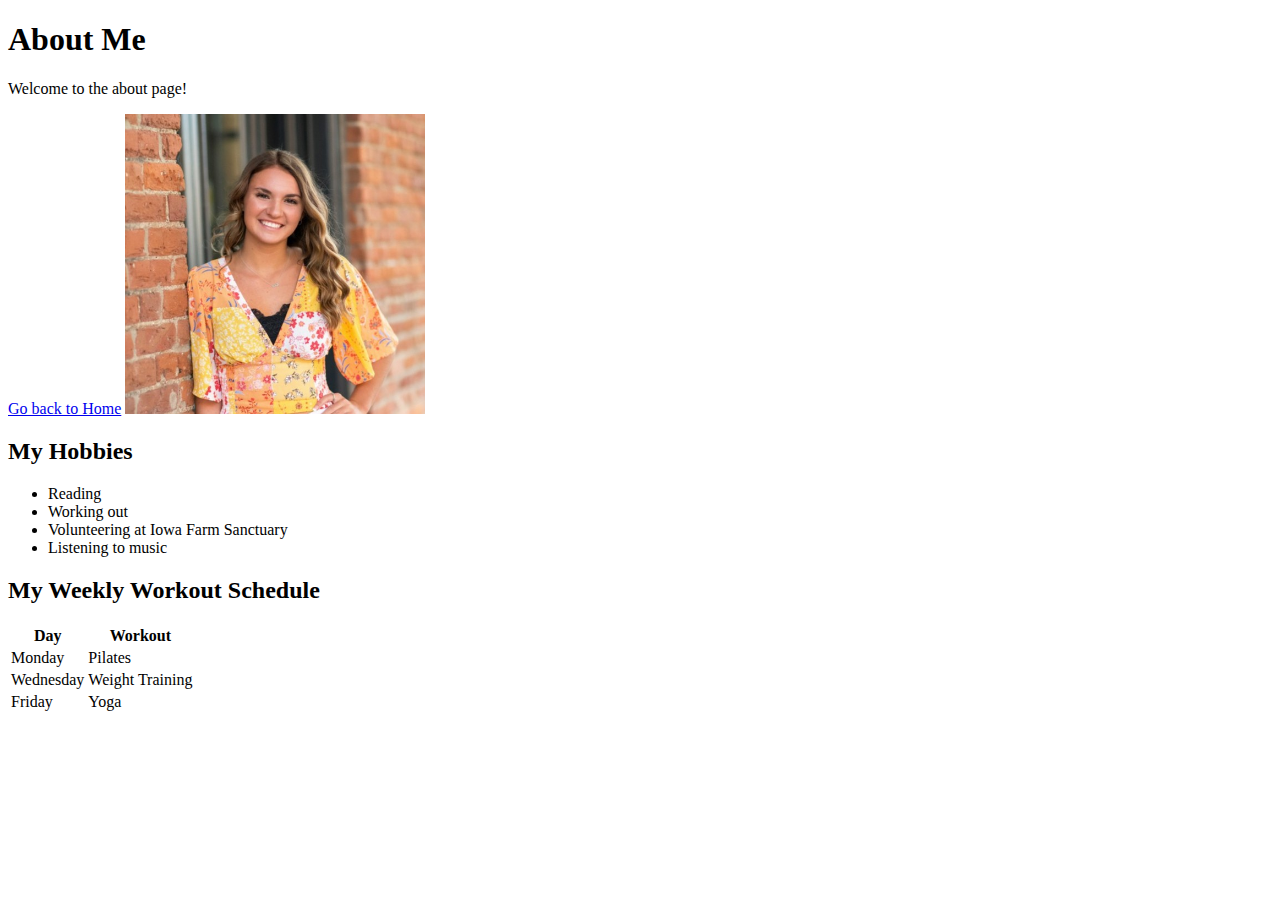
==== about.html @ 122974b6 "Update about.html" ====
<!DOCTYPE html>
<html lang="en">
  <head>
    <meta charset="UTF-8" />
    <meta name="viewport" content="width=device-width, initial-scale=1.0" />
    <title>About Me</title>
  </head>
  <body>
    <h1>About Me</h1>
    <p>Welcome to the about page!</p>
    <a href="index.html">Go back to Home</a>
    <img
      src="images/LinkedIn Profile Pic.jpg"
      alt="Another photo of me"
      width="300"
    />
    <h2>My Hobbies</h2>
    <ul>
      <li>Reading</li>
      <li>Working out</li>
      <li>Volunteering at Iowa Farm Sanctuary</li>
      <li>Listening to music</li>
    </ul>
    <h2>My Weekly Workout Schedule</h2>
    <table>
      <tr>
        <th>Day</th>
        <th>Workout</th>
      </tr>
      <tr>
        <td>Monday</td>
        <td>Pilates</td>
      </tr>
      <tr>
        <td>Wednesday</td>
        <td>Weight Training</td>
      </tr>
      <tr>
        <td>Friday</td>
        <td>Yoga</td>
      </tr>
    </table>
  </body>
</html>
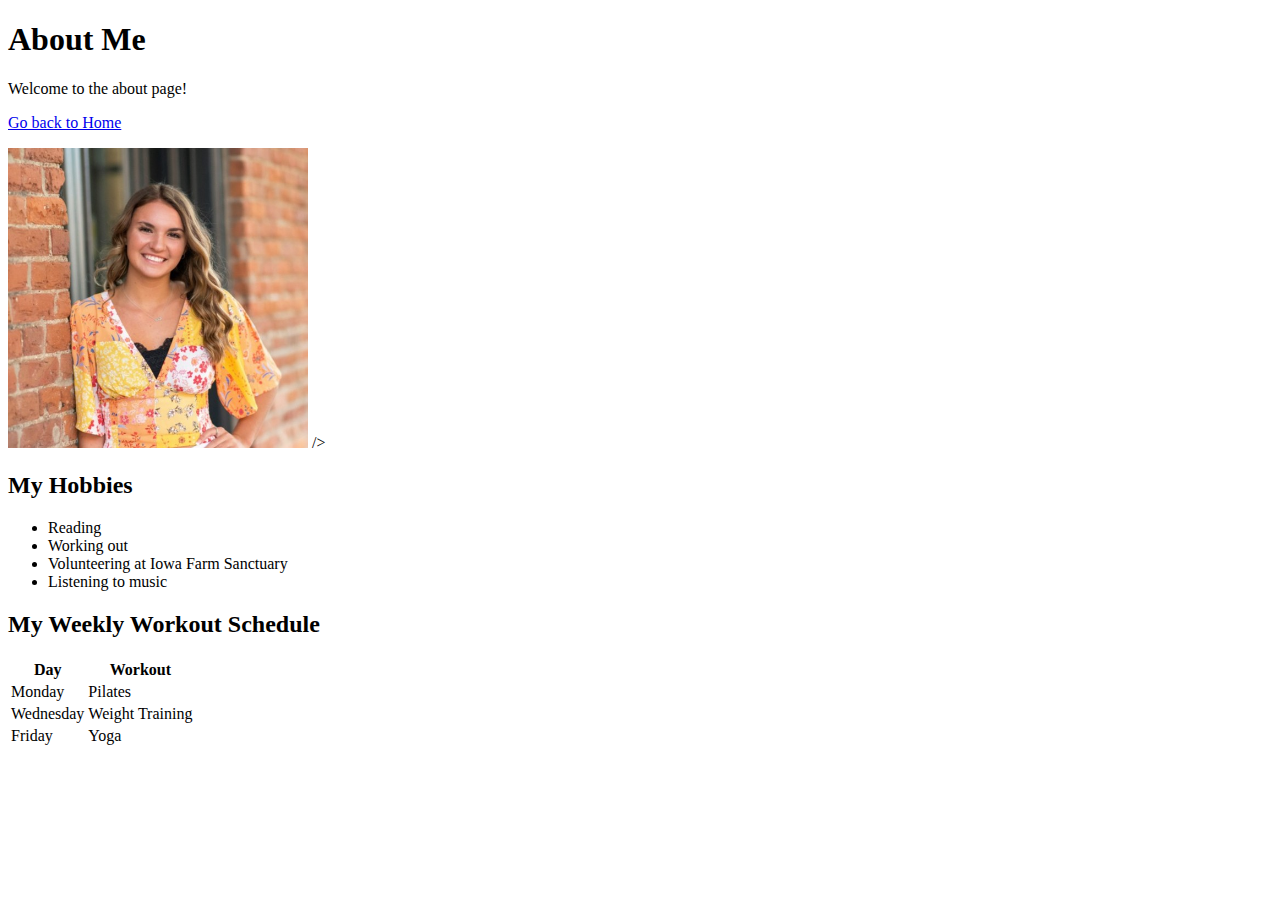
==== commit cbb24006: "Update about.html" ====
--- a/about.html
+++ b/about.html
@@ -8,11 +8,12 @@
   <body>
     <h1>About Me</h1>
     <p>Welcome to the about page!</p>
-    <a href="index.html">Go back to Home</a>
+    <p><a href="index.html">Go back to Home</a></p>
     <img
       src="images/LinkedIn Profile Pic.jpg"
       alt="Another photo of me"
       width="300"
+    />
     />
     <h2>My Hobbies</h2>
     <ul>
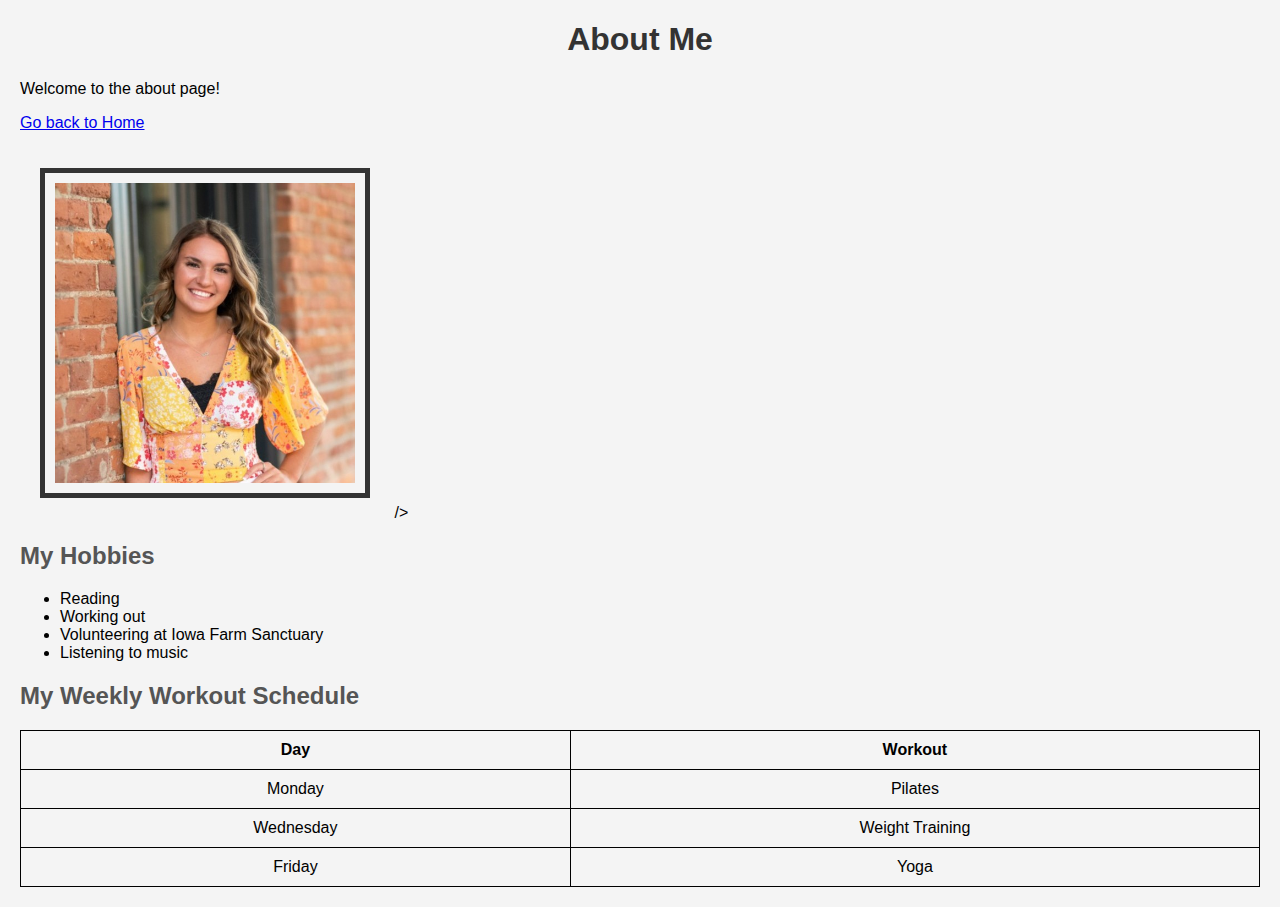
==== commit bbb70919: "reworded" ====
--- a/about.html
+++ b/about.html
@@ -4,6 +4,7 @@
     <meta charset="UTF-8" />
     <meta name="viewport" content="width=device-width, initial-scale=1.0" />
     <title>About Me</title>
+    <link rel="stylesheet" href="style.css" />
   </head>
   <body>
     <h1>About Me</h1>
--- a/style.css
+++ b/style.css
@@ -0,0 +1,36 @@
+/* Change background color */
+body {
+  background-color: #f4f4f4;
+  font-family: Arial, sans-serif;
+  margin: 20px;
+}
+
+/* Style headings */
+h1 {
+  color: #333;
+  text-align: center;
+}
+
+h2 {
+  color: #555;
+}
+
+/* Add border and padding to the table */
+table {
+  width: 100%;
+  border-collapse: collapse;
+}
+
+th,
+td {
+  border: 1px solid #000;
+  padding: 10px;
+  text-align: center;
+}
+
+/* Add a border and box model */
+img {
+  border: 5px solid #333;
+  margin: 20px;
+  padding: 10px;
+}
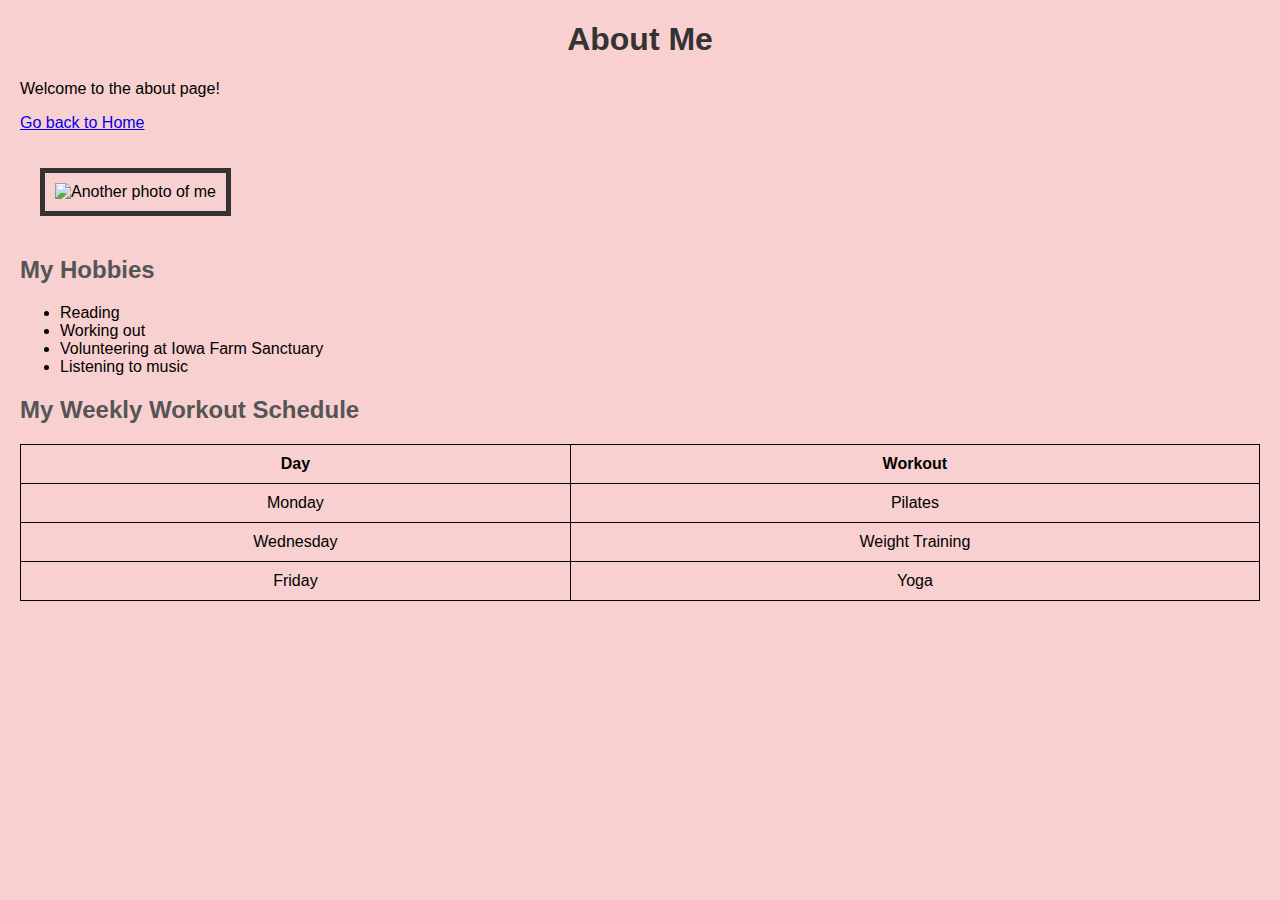
==== commit 38d66f73: "Update about.html" ====
--- a/about.html
+++ b/about.html
@@ -11,10 +11,9 @@
     <p>Welcome to the about page!</p>
     <p><a href="index.html">Go back to Home</a></p>
     <img
-      src="images/LinkedIn Profile Pic.jpg"
+      src="images/LinkedIn_Profile_Pic.jpg"
       alt="Another photo of me"
       width="300"
-    />
     />
     <h2>My Hobbies</h2>
     <ul>
--- a/style.css
+++ b/style.css
@@ -1,6 +1,6 @@
 /* Change background color */
 body {
-  background-color: #f4f4f4;
+  background-color: #f8d0d0;
   font-family: Arial, sans-serif;
   margin: 20px;
 }
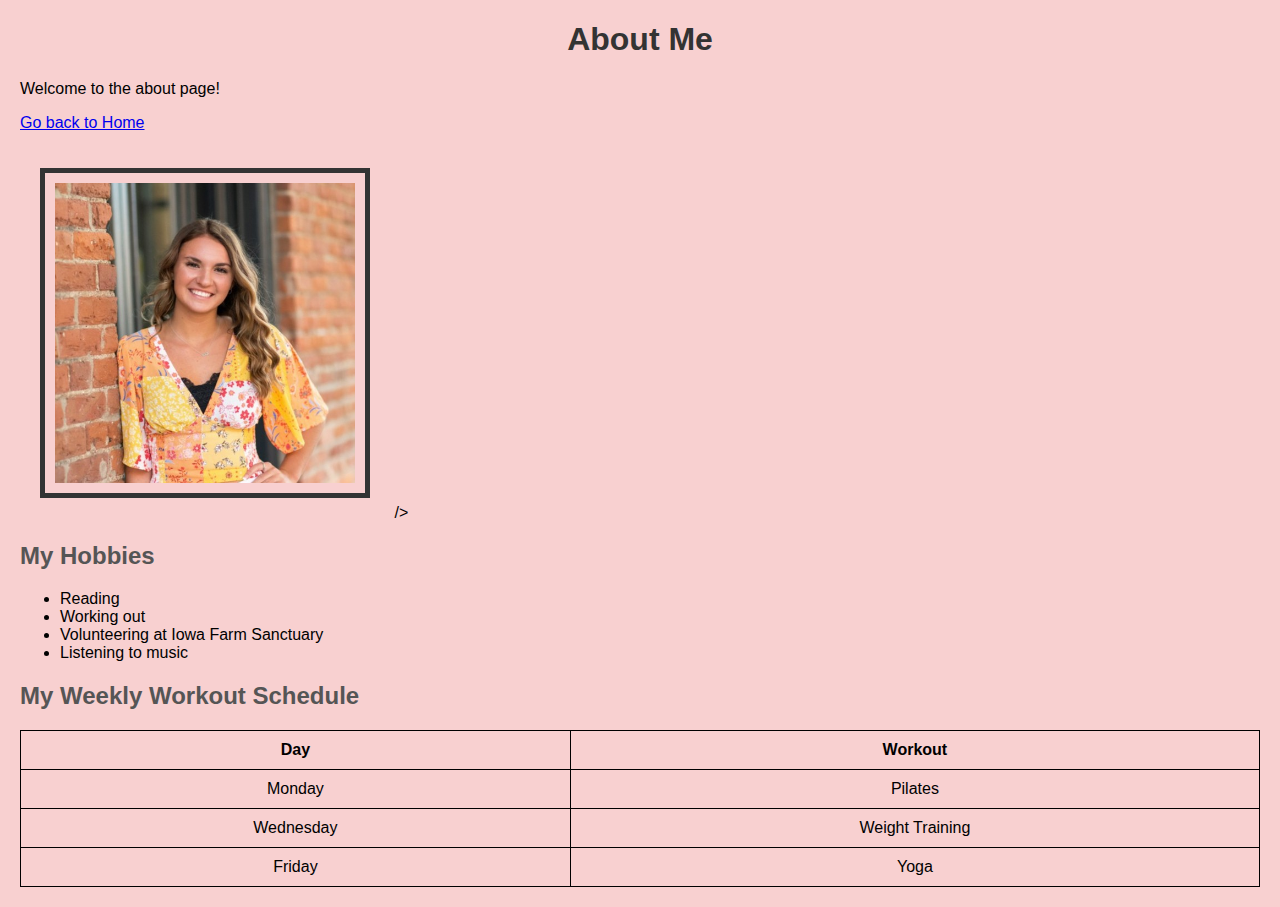
==== commit 15260177: "Revert "Update about.html"" ====
--- a/about.html
+++ b/about.html
@@ -11,9 +11,10 @@
     <p>Welcome to the about page!</p>
     <p><a href="index.html">Go back to Home</a></p>
     <img
-      src="images/LinkedIn_Profile_Pic.jpg"
+      src="images/LinkedIn Profile Pic.jpg"
       alt="Another photo of me"
       width="300"
+    />
     />
     <h2>My Hobbies</h2>
     <ul>
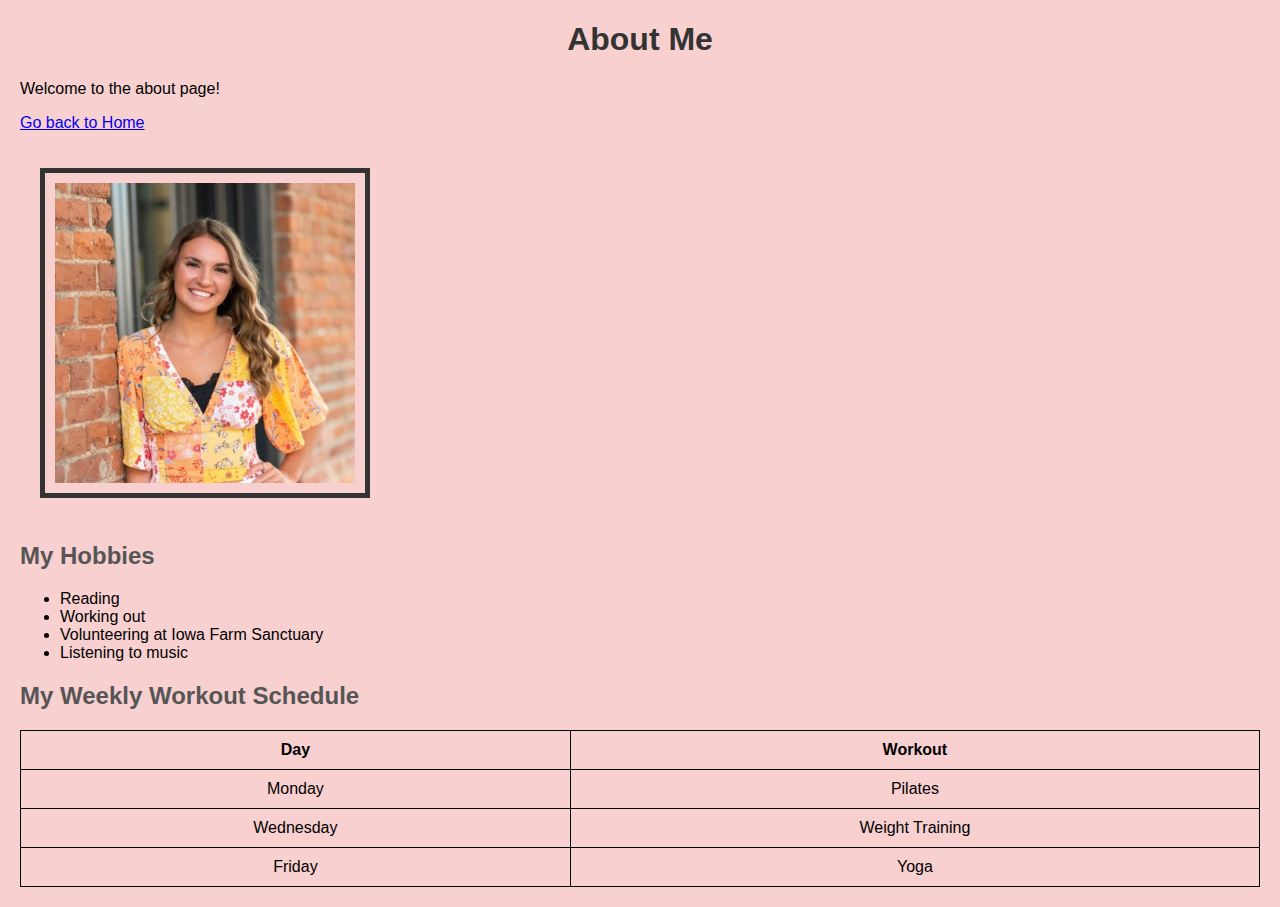
==== commit 749d194b: "Update about.html" ====
--- a/about.html
+++ b/about.html
@@ -14,7 +14,6 @@
       src="images/LinkedIn Profile Pic.jpg"
       alt="Another photo of me"
       width="300"
-    />
     />
     <h2>My Hobbies</h2>
     <ul>
